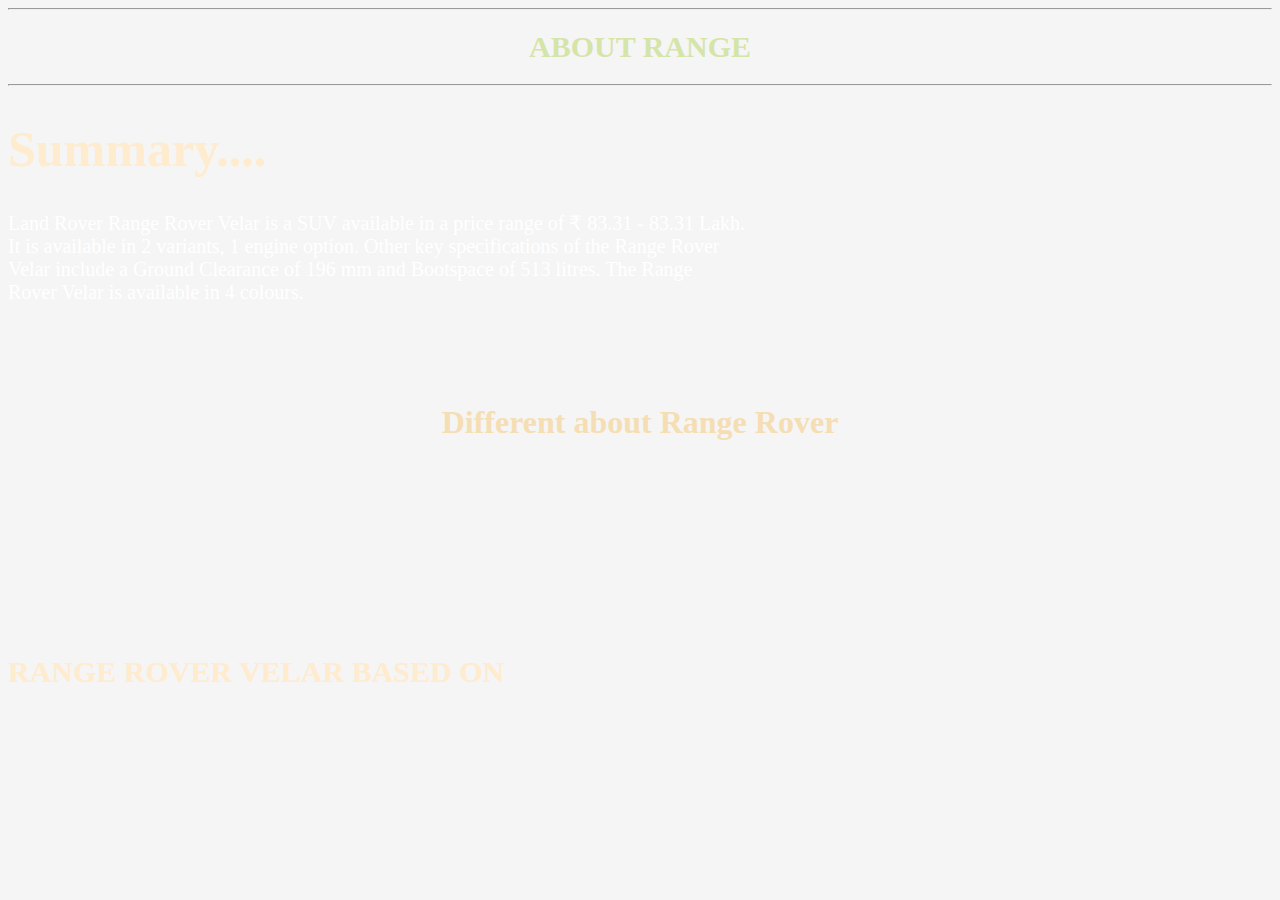
==== about.html @ f4dc2b79 "Add files via upload" ====
<!DOCTYPE html>
<html lang="en">
<head>
    <meta charset="UTF-8">
    <meta http-equiv="X-UA-Compatible" content="IE=edge">
    <meta name="viewport" content="width=device-width, initial-scale=1.0">
    <title>About</title>
    <link rel="icon" href="IMG/ICON.png">
    <link rel="stylesheet" href="style.css">
</head>
<body>
    <hr>
    <h1 class="about"><strong>ABOUT RANGE</strong></h1>
    <hr>
    <div>
        <h1 class="summ">Summary....</h1>
        <p class="land">
            Land Rover Range Rover Velar is a SUV available in a price range of ₹ 83.31 - 83.31 Lakh.<br>
             It is available in 2 variants, 1 engine option. Other key specifications of the Range Rover<br>
              Velar include a Ground Clearance of 196 mm and Bootspace of 513 litres. The Range<br>
               Rover Velar is available in 4 colours.
        </p>
        <h1 class="diff"><strong>Different about Range Rover</h1>
            <p class="difpara">
          Image result for summary of range rover velarOverall the Velar is a sleeker design<br>
           that is more futuristic in comparison to its sibling the Range Rover Sport.<br>
             The Velar is two inches shorter in length and wheelbase as well as three inches narrower.<br>
            But the bigger exterior difference is width. The velar is 4.5 inches shorter in height.<br>
            </p>
           <H1 class="based"><STRONG>RANGE ROVER VELAR BASED ON</STRONG></H1>
            <p class="baspara">
                Built on the Jaguar Land Rover iQ[AI] (D7a) platform, the Range Rover Velar<br>
                 shares a number of components with the Jaguar F-Pace, XF, and XE models,<br>
                  notably its aluminium platform and 2,874 mm (113.1 in) wheelbase.
            </p>
    </div>
</body>
</html>
---- style.css ----
body{
    background-color: whitesmoke;
}
.logo{
    background-color: rgb(85, 77, 77);
}
.sechead{
    text-align: center;
    padding-top: 40px;
}
.avant{
    text-align: left;
    margin-top: 350px;
    margin-left: 35px;
    font-size: 29px;
    color:rgb(48, 115, 156);
    font-family: lr_ot4, arial, helvetica, sans-serif;

}
.special{
    margin-top: 150px;
    color: rgb(94, 71, 146);
  text-align: center;
    font-size: 40px;
}
.prg1{
    color: black;
    font-size: 25px;
    text-align: center;
}
.row{
    background-color: white;
}
.dynamic{
    width: 500px;
    margin-left: 30%;
    margin-top: 15%;
}
.div-r{
    background-color: rgb(243, 243, 243);
}
.text{
    text-align: center;
}
.para3{
    text-align: center;
    font-family:Verdana, Geneva, Tahoma, sans-serif;
}
.gall{
    color:rgb(105, 216, 111);
    margin-left: 45%;
}
.gall:hover{
    color: red;
}
.gh{
    color:rgb(161, 183, 192);
    text-align: center;
}
.hr1{
    color: white;
}

.range1{
    width: 1340px;
    height: 600px;
}

.con{
    color: rgb(196, 195, 164);
    text-align: center;
    font-family:Arial, Helvetica, sans-serif;
    font-size: 50px;
}
.cll{
    color: white;
    font-size: 30px;
    margin-left: 20px;
}
.clme{
    color: red;
}
.clme:hover{
    color: yellow;
    font-size: 22px;
}
.about{
    color: rgb(213, 228, 168);
    text-align: center;
    font-size:30px;
}
.summ{
    color: blanchedalmond;
    font-size: 50px;
}
.land{
    color: white;
    font-size: 20px;
    font-family:serif;
}
.diff{
    color: wheat;
    text-align: center;
    margin-top: 100px;
}
.difpara{
    color: whitesmoke;
    text-align: center;
    font-size: 20px;
    font-family: serif;
}
.based{
    color: blanchedalmond;
    font-size: 30px;
    margin-top: 100px;
}
.baspara{
    color: whitesmoke;
    font-size: 20px;
    font-family: serif;
}
.range3{
    height: 250px;
    width: 440px;
    display: inline-block;
}
.range4{
    height: 250px;
    width: 440px;
    display: inline-block;
}
.range5{
    height: 250px;
    width: 440px;
    display: inline-block;
}
.range{
    height: 250px;
    width: 440px;
    display: inline-block;
}
.range6{
    height: 250px;
    width: 440px;
    display: inline-block;
}
.range7{
    height: 250px;
    width: 440px;
    display: inline-block;
}
.intimg{
    float: right;
    height: 550px;
    margin-top: 80px;
    width:600px ;
}
.tch{
    margin-top: 200px;
    text-align: center;
    color: rgb(185, 73, 73);
}
.ol{
    color: darkgreen;
    font-size: 20px;
    margin-top: 80px;
    margin-left: 30px;
}
.stnd{
    color: rgb(36, 100, 219);
    font-size: 25px;
    margin-left: 30px;
}
.info{
    margin-left: 30px;
    font-size: 25px;

}
.you{
    margin-left: 30px;
    font-size: 20px;
}
.des{
    color: rgb(207, 90, 90);
    margin-left: 40%;
    margin-top: 150px;
}
.expl{
    color: white;
    font-size: 20px;
}
.expl:hover{
    font-size: 22px;
    color:rgb(21, 255, 0);

}
.flush{
    font-size: 20px;
    color: white;

}
.flush:hover{
    color:rgb(21, 255, 0);
    font-size: 22px;
}
.ext{
    color: white;
    font-size: 20px;
}
.ext:hover{
    font-size: 22px;
    color:rgb(21, 255, 0);

}
.container{
    margin-top: 50px;
}
.HAND{
    height: 650px;
    background-image: url("https://www.landrover.in/sdlmedia/637323288075114284DY.jpg?v=1#desktop_Full_Frame_Carousel_1600x900");
}
.h1{
    color: rgb(211, 211, 211);
    margin-left: 50px;
    margin-top: 250px;
    background-color: transparent;
    width: 450px;
    height: 250px;
}
.door{
    color: rgb(240, 14, 14);
    text-align: left;
}
.deploy{
    font-size: 20px;
    color: black;
    text-align: left;
    font-family:AvenirNext, arial, helvetica, sans-serif;
    ;
    margin-top: 50px;
}
.firstsec{
    height: 800px;
    background-image: url("https://www.landrover.in/sdlmedia/637323287980416067ZX.jpg?v=1#desktop_Full_Frame_Carousel_1600x900");
}
.extimg{
    height: 650px;
    background-image: url("https://www.landrover.in/sdlmedia/637356981160606062AG.jpg?v=1#desktop_Gallery_1600x900");
}
.exthead{
    padding-top: 100px;
    margin-left: 50px;
    font-family: lr_ot4, arial, helvetica, sans-serif;  
}
.beauti{
    margin-left: 50px;
    font-size: 20px;
}
.int{
    height: 650px;
    background-image: url("https://www.landrover.in/sdlmedia/637328281186986716WR.jpg?v=1#desktop_Gallery_1600x900");
}
.explint{
    font-family: lr_ot4, arial, helvetica, sans-serif;  
    padding-top: 100px;
    margin-left: 50px;
    color: white;
}
.immer{
    margin-left: 50px;
    font-size: 20px;
    color: white;
}
.intimg1{
    height: 100px;
    display: inline-block;
}
.intimg2{
    height: 100px;
    display: inline-block;
}
.intimg3{
    height: 100px;
    display: inline-block;
}.intimg4{
    height: 100px;
    display: inline-block;
}
.vg{
    margin-left: 50px;
    font-size: 15px;
    color: rgb(207, 90, 90);
    font-family: 'Franklin Gothic Medium', 'Arial Narrow', Arial, sans-serif;
}
.vg:hover{
    color: rgb(79, 187, 79);
    font-size: 20px;
}
.extimg1{
    height: 100px;
    display: inline-block;
}
.extimg2{
    height: 100px;
    display: inline-block;
}
.extimg3{
    height: 100px;
    display: inline-block;
}
.extimg4{
    height: 100px;
    display: inline-block;
}
.extimg5{
    height: 100px;
    display: inline-block;
}
.exgl{
    color: red;
    margin-left:50px ;
}
.exgl:hover{
    color: rgb(105, 216, 111);
    font-size: 20px;

}
.bgrow{
    height: 500px;
    background-image: url("https://cdn-jaguarlandrover.com/api/v1/image/6845/w/1600.jpg");
}
.company{
    color: whitesmoke;
    padding-top: 200px;
    font-size: 18px;
    font-family: 'Times New Roman', Times, serif;
}
.per{
    text-align: center;
    margin-top: 150px;
    color: rgb(207, 90, 90);
     font-family: lr_ot4, arial, helvetica, sans-serif;
}
.http{
    height: 350px;
}
.http2{
    height: 350px;
}
.row{
    background-color: whitesmoke;
}
.power{
    font-size: 25px;
    font-family: lr_ot4, arial, helvetica, sans-serif;
}
.driv{
    font-size: 25px;
    font-family: lr_ot4, arial, helvetica, sans-serif;
}
.capab{
    text-align: center;
    margin-top: 150px;
    color: rgb(207, 90, 90);
    font-family: lr_ot4, arial, helvetica, sans-serif;
}
.capabgimg{
    margin-top: 50px;
    height: 700px;
    background-image: url("https://www.landrover.in/sdlmedia/637177108291474427XF.jpg?v=1#desktop_Full_Frame_Carousel_1600x900");
}
.all{
    padding-top: 250px;
    font-size: 25px;
    color: white;
    margin-left: 100px;
    font-family: lr_ot4, arial, helvetica, sans-serif;
}
.tor{
    color: white;
    margin-left: 100px;

}
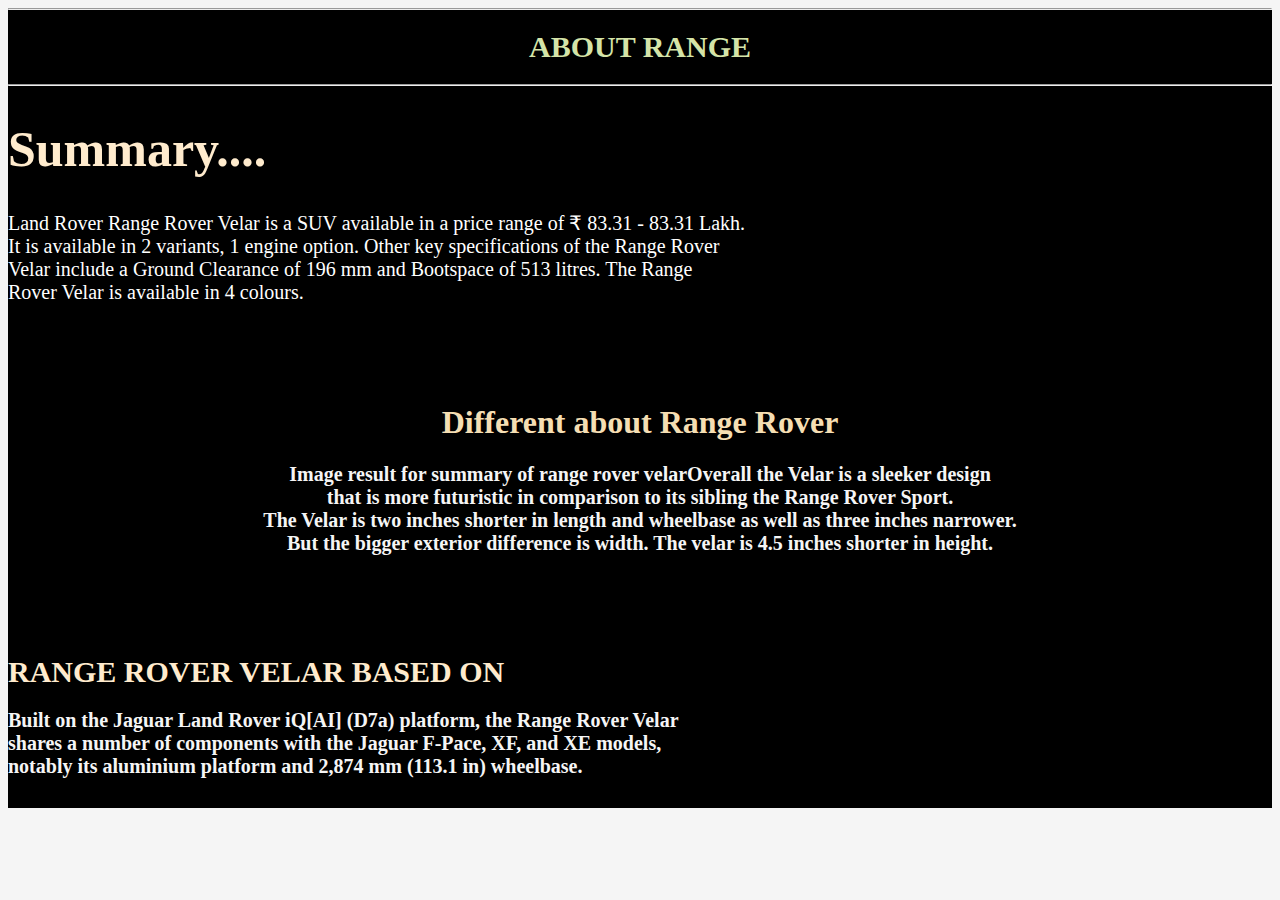
==== commit 24d14b2e: "Add files via upload" ====
--- a/about.html
+++ b/about.html
@@ -9,6 +9,7 @@
     <link rel="stylesheet" href="style.css">
 </head>
 <body>
+ <div class="abt">
     <hr>
     <h1 class="about"><strong>ABOUT RANGE</strong></h1>
     <hr>
@@ -34,5 +35,6 @@
                   notably its aluminium platform and 2,874 mm (113.1 in) wheelbase.
             </p>
     </div>
+</div>
 </body>
 </html>--- a/style.css
+++ b/style.css
@@ -379,5 +379,12 @@
 .tor{
     color: white;
     margin-left: 100px;
-
+}
+.contact{
+    height: 700px;
+    background-color: black;
+}
+.abt{
+    height: 800px;
+    background-color: black;
 }